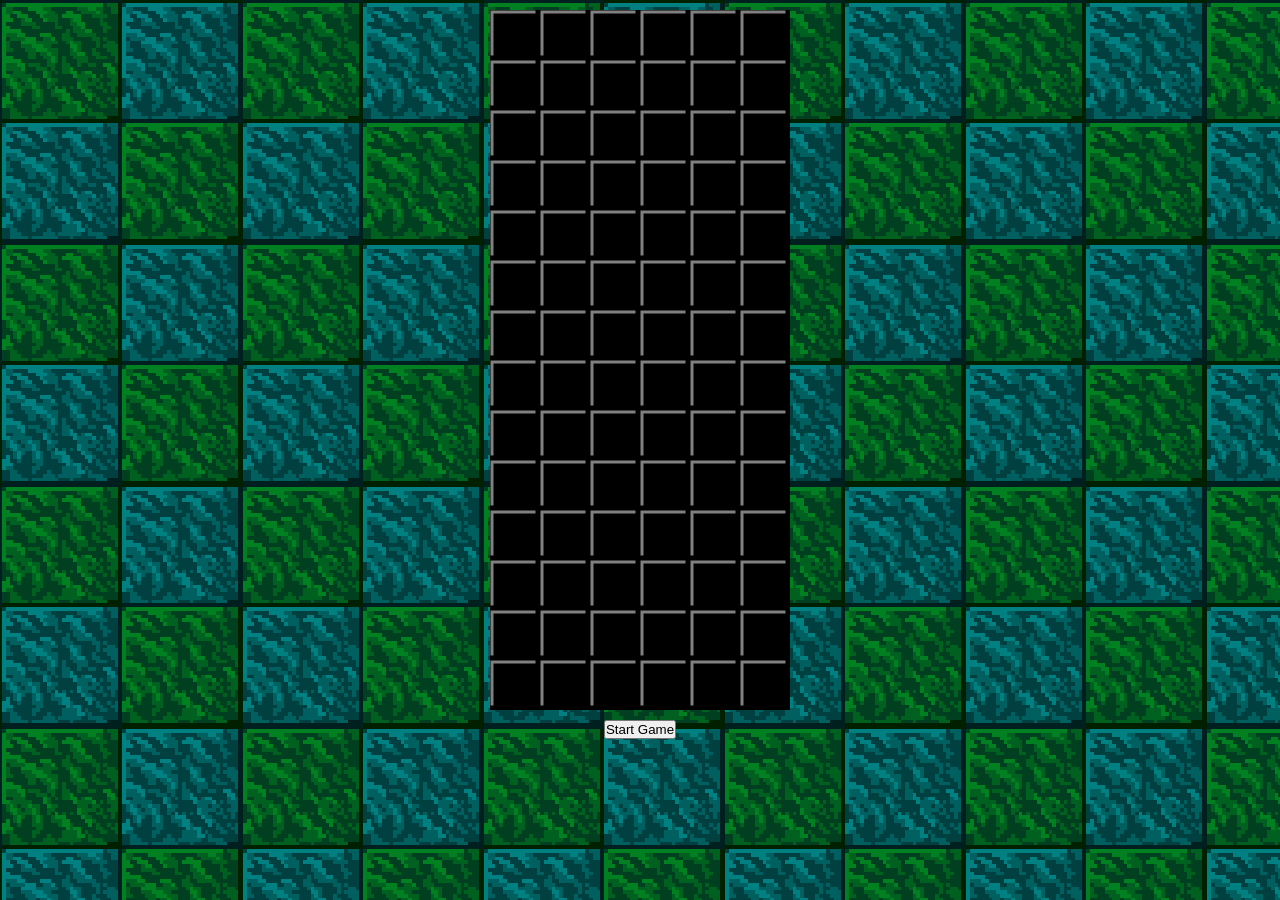
==== index_game.html @ df59be65 "v0.1 - cleaning folders and organization of files" ====
<!DOCTYPE html>
<html lang="en">

<head>
    <title>Columns</title>
    <meta charset="UTF-8">
    <meta name="author" content="Carles Rodríguez Font">
    <meta name="description" content="First 2D game project">
    <meta name="keywords" content="HTML, CSS, JS, game, tetris, columns, Sega, Megadrive">
    <meta name="viewport" content="width=device-width, initial-scale=1.0">
    <link rel="stylesheet" href="https://fonts.googleapis.com/css2?family=Press+Start+2P&display=swap">
    <link rel="stylesheet" href="styles_game.css">
</head>

<body>
    <canvas id="gameCanvas" width="300" height="700"></canvas>
    <button id="runButton">Start Game</button>

    <script src="logic_game.js"></script>
</body>

</html>
---- styles_game.css ----
* {
    margin: 0;
    padding: 0;
}

body {
    background-image: url("images/background_pattern_green_blue.PNG");
}

#gameCanvas {
    display: block;
    margin: 10px auto;
    background: black;
}

button {
    display: block;
    margin: 0 auto;
}
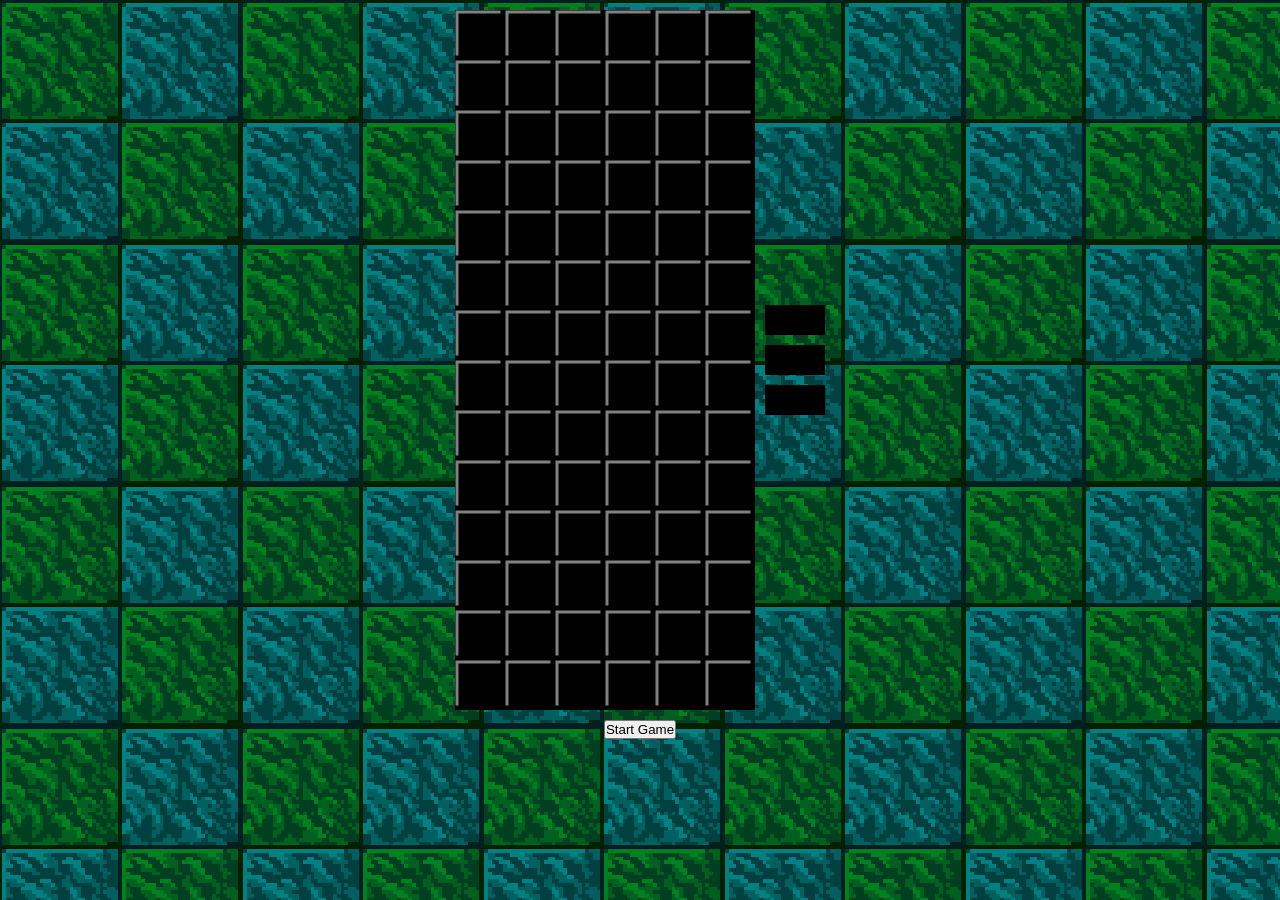
==== commit 711d5687: "v0.9 - Incremental difficulty, fast descending and real-time game data" ====
--- a/index_game.html
+++ b/index_game.html
@@ -13,7 +13,21 @@
 </head>
 
 <body>
-    <canvas id="gameCanvas" width="300" height="700"></canvas>
+
+    <div class="gameElements">
+
+        <div class="canvasContainer">
+            <canvas id="gameCanvas" width="300" height="700"></canvas>
+        </div>
+
+        <div class="inGameInfo">
+            <div id="scoringBackgroundSpace"></div>
+            <div id="numberGemsBackgroundSpace"></div>
+            <div id="difficultyBackgroundSpace"></div>
+        </div>
+
+    </div>
+
     <button id="runButton">Start Game</button>
 
     <script src="logic_game.js"></script>
--- a/styles_game.css
+++ b/styles_game.css
@@ -7,13 +7,57 @@
     background-image: url("images/background_pattern_green_blue.PNG");
 }
 
+.gameElements {
+    display: flex;
+    justify-content: center;
+    margin: 0 10px;
+}
+
+.canvasContainer {
+    display: block;
+}
+
 #gameCanvas {
     display: block;
     margin: 10px auto;
     background: black;
 }
 
-button {
+.inGameInfo {
+    display: flex;
+    flex-direction: column;
+    justify-content: center;
+    padding-left: 10px;
+}
+
+#scoringBackgroundSpace {
+    display: block;
+    width: 60px;
+    height: 30px;
+    background: black;
+    color: white;
+    margin: 5px 0;
+}
+
+#numberGemsBackgroundSpace {
+    display: block;
+    width: 60px;
+    height: 30px;
+    background: black;
+    color: white;
+    margin: 5px 0;
+}
+
+#difficultyBackgroundSpace {
+    display: block;
+    width: 60px;
+    height: 30px;
+    background: black;
+    color: white;
+    margin: 5px 0;
+}
+
+#runButton {
     display: block;
     margin: 0 auto;
 }
